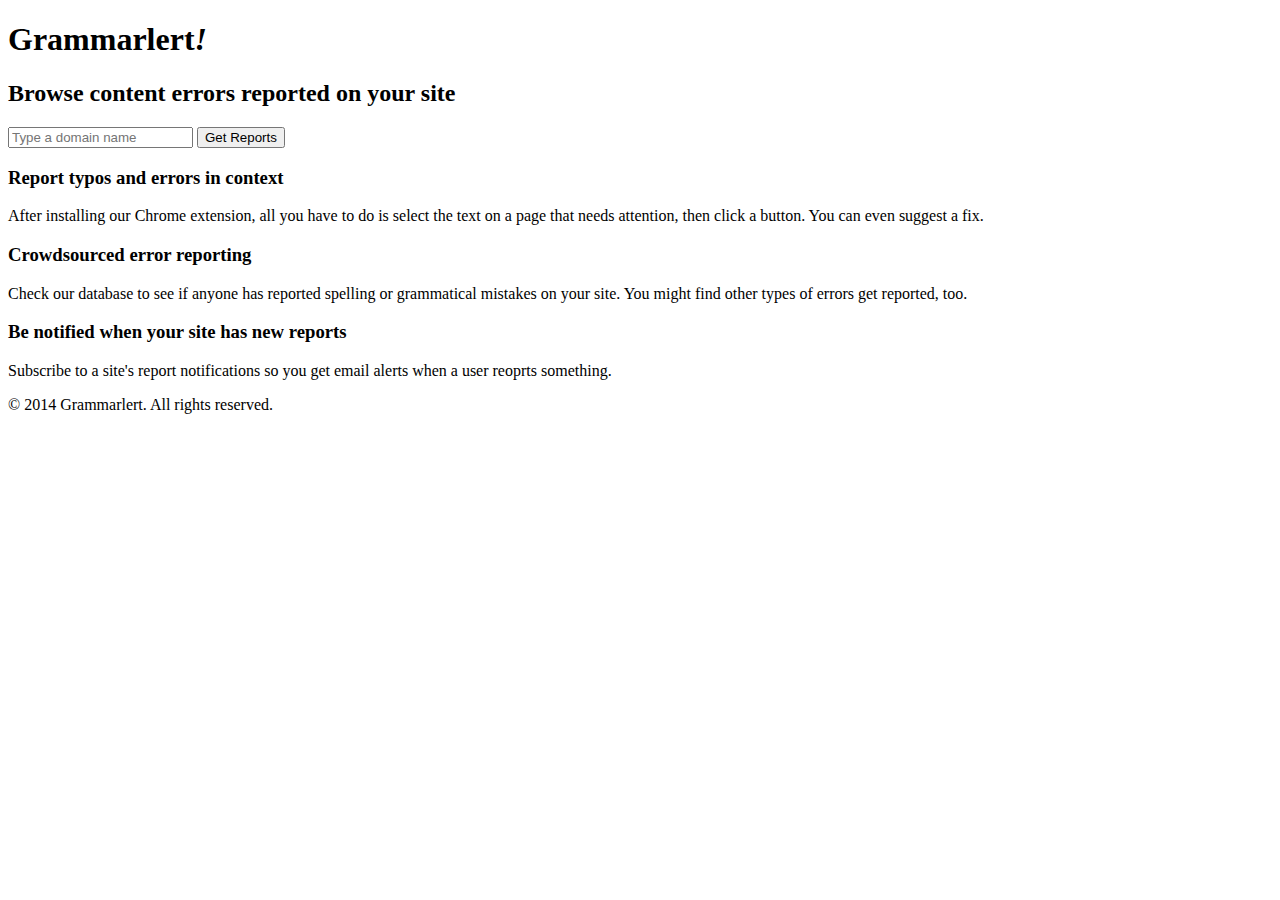
==== public/index.html @ 6b64a37d "Initial commit" ====
<!DOCTYPE html>
<html class="home">
	<head>
		<title>Grammarlert</title>
		<script src="/resources/js/jquery.min.js"></script>
		<script src="/resources/js/tipsy.min.js"></script>
		<script src="/resources/js/script.js"></script>
		<link rel="stylesheet" href="/resources/css/unsemantic.css">
		<link rel="stylesheet" href="/resources/css/tipsy.css">
		<link rel="stylesheet" href="/resources/css/style.css">
	</head>
	<body>
		<header>
			<div class="grid-container">
				<div class="grid-100">
					<h1>
						Grammarlert<i>!</i>
					</h1>
				</div>
			</div>
		</header>

		<div class="grid-container">
			<div class="grid-100">
				<h2>
					Browse content errors reported on your site
				</h2>
				<form class="main-search host-search">
					<input type="text" id="search" name="host" placeholder="Type a domain name" required>
					<input type="submit" value="Get Reports">
					<div class="autocomplete"></div>
				</form>
			</div>

			<div class="grid-33">
				<h3>Report typos and errors in context</h3>
				<p>
					After installing our Chrome extension, all you have to do is select the text on a page that needs attention, then click a button. You can even suggest a fix.
				</p>
			</div>
			<div class="grid-33">
				<h3>Crowdsourced error reporting</h3>
				<p>
					Check our database to see if anyone has reported spelling or grammatical mistakes on your site. You might find other types of errors get reported, too.
				</p>
			</div>
			<div class="grid-33">
				<h3>Be notified when your site has new reports</h3>
				<p>
					Subscribe to a site's report notifications so you get email alerts when a user reoprts something.
				</p>
			</div>
		</div>

		<footer>
			&copy; 2014 Grammarlert. All rights reserved.
		</footer>
	</body>
</html>
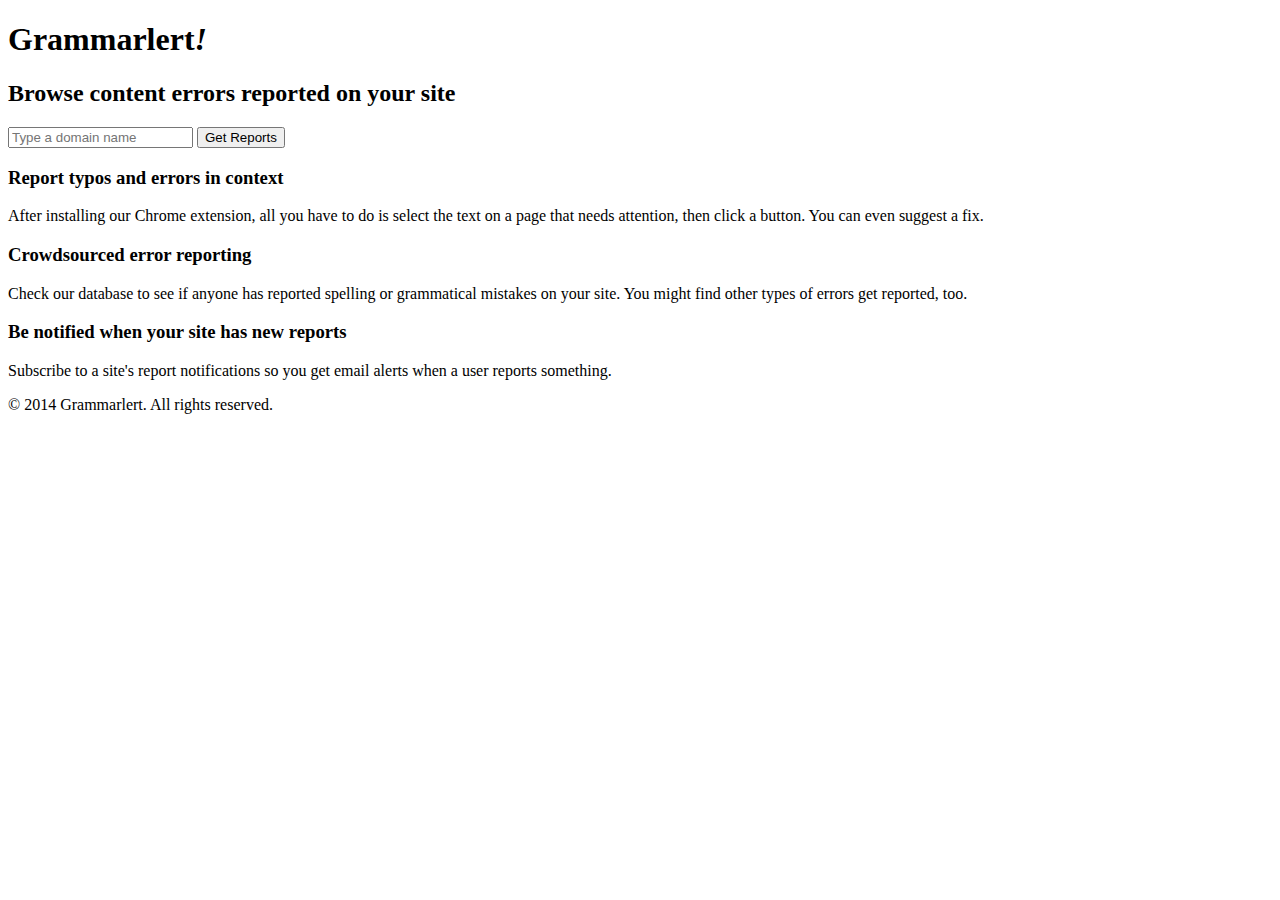
==== commit bbb0069a: "Setting things up to work with the updated Chrome extension." ====
--- a/public/index.html
+++ b/public/index.html
@@ -47,7 +47,7 @@
 			<div class="grid-33">
 				<h3>Be notified when your site has new reports</h3>
 				<p>
-					Subscribe to a site's report notifications so you get email alerts when a user reoprts something.
+					Subscribe to a site's report notifications so you get email alerts when a user reports something.
 				</p>
 			</div>
 		</div>
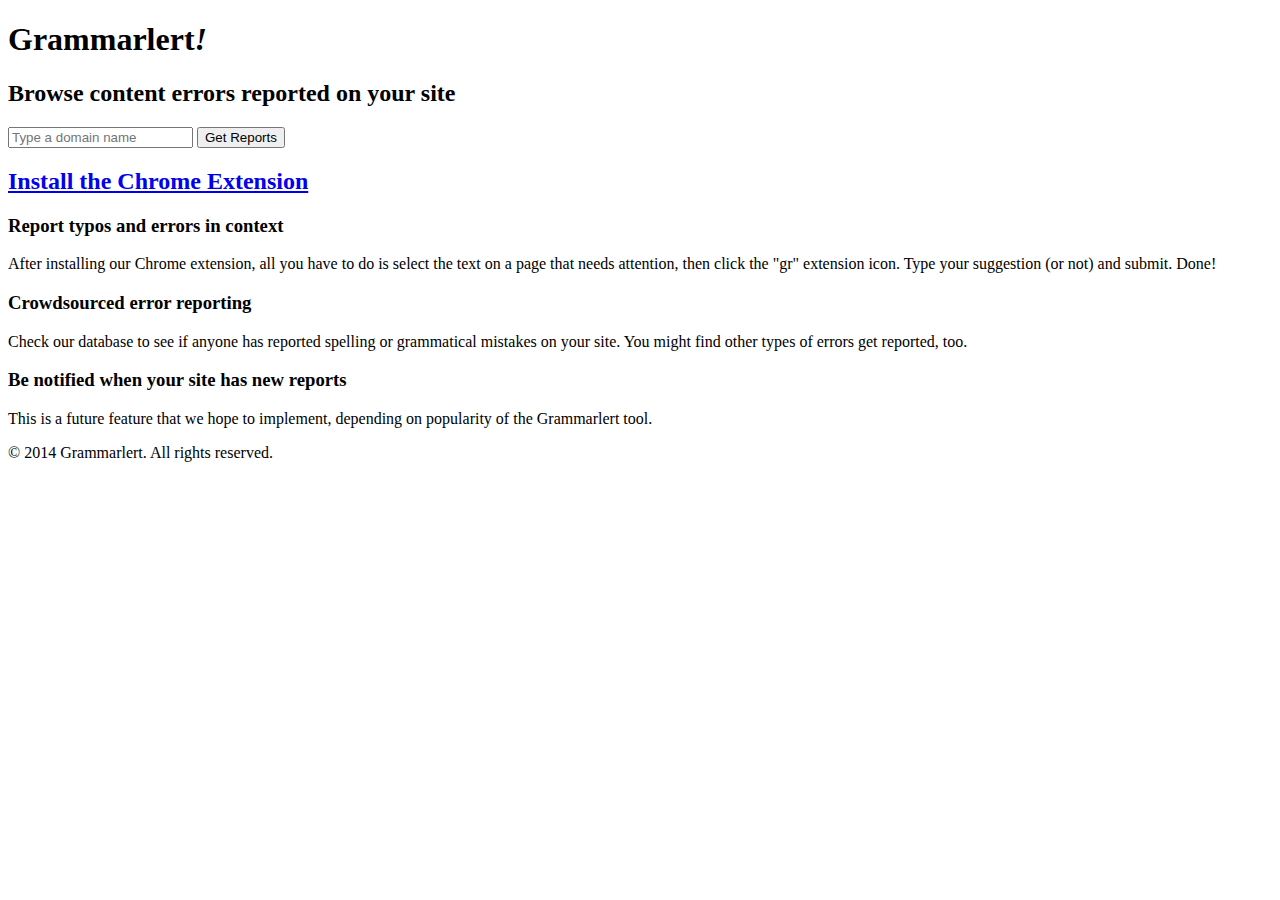
==== commit ec4991af: "Updating the section about notifications." ====
--- a/public/index.html
+++ b/public/index.html
@@ -32,10 +32,14 @@
 				</form>
 			</div>
 
+			<div class="grid-100 download">
+				<h2><a href="https://chrome.google.com/webstore/detail/grammarlert/hdpmankgkmdchccoimhhbookmkhbdmnm" target="_blank">Install the Chrome Extension</a></h2>
+			</div>
+
 			<div class="grid-33">
 				<h3>Report typos and errors in context</h3>
 				<p>
-					After installing our Chrome extension, all you have to do is select the text on a page that needs attention, then click a button. You can even suggest a fix.
+					After installing our Chrome extension, all you have to do is select the text on a page that needs attention, then click the "gr" extension icon. Type your suggestion (or not) and submit. Done!
 				</p>
 			</div>
 			<div class="grid-33">
@@ -47,7 +51,8 @@
 			<div class="grid-33">
 				<h3>Be notified when your site has new reports</h3>
 				<p>
-					Subscribe to a site's report notifications so you get email alerts when a user reports something.
+                    <!-- Subscribe to a site's report notifications so you get email alerts when a user reports something. -->
+                    This is a future feature that we hope to implement, depending on popularity of the Grammarlert tool.
 				</p>
 			</div>
 		</div>
@@ -56,4 +61,4 @@
 			&copy; 2014 Grammarlert. All rights reserved.
 		</footer>
 	</body>
-</html>+</html>
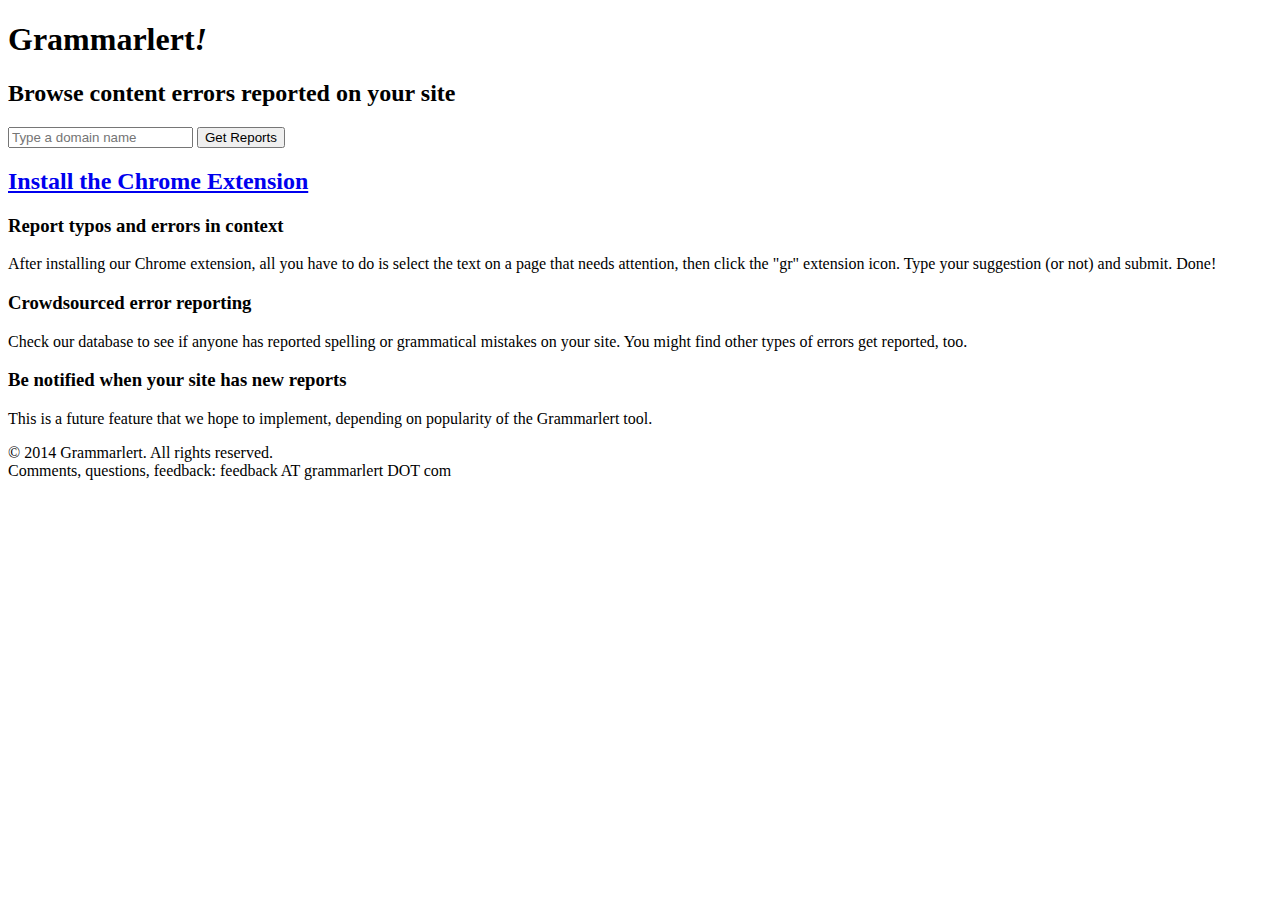
==== commit 273cef6f: "Adding some text content." ====
--- a/public/index.html
+++ b/public/index.html
@@ -51,14 +51,15 @@
 			<div class="grid-33">
 				<h3>Be notified when your site has new reports</h3>
 				<p>
-                    <!-- Subscribe to a site's report notifications so you get email alerts when a user reports something. -->
-                    This is a future feature that we hope to implement, depending on popularity of the Grammarlert tool.
+					<!-- Subscribe to a site's report notifications so you get email alerts when a user reports something. -->
+					This is a future feature that we hope to implement, depending on popularity of the Grammarlert tool.
 				</p>
 			</div>
 		</div>
 
 		<footer>
-			&copy; 2014 Grammarlert. All rights reserved.
+			&copy; 2014 Grammarlert. All rights reserved.<br>
+			Comments, questions, feedback: feedback AT grammarlert DOT com
 		</footer>
 	</body>
 </html>
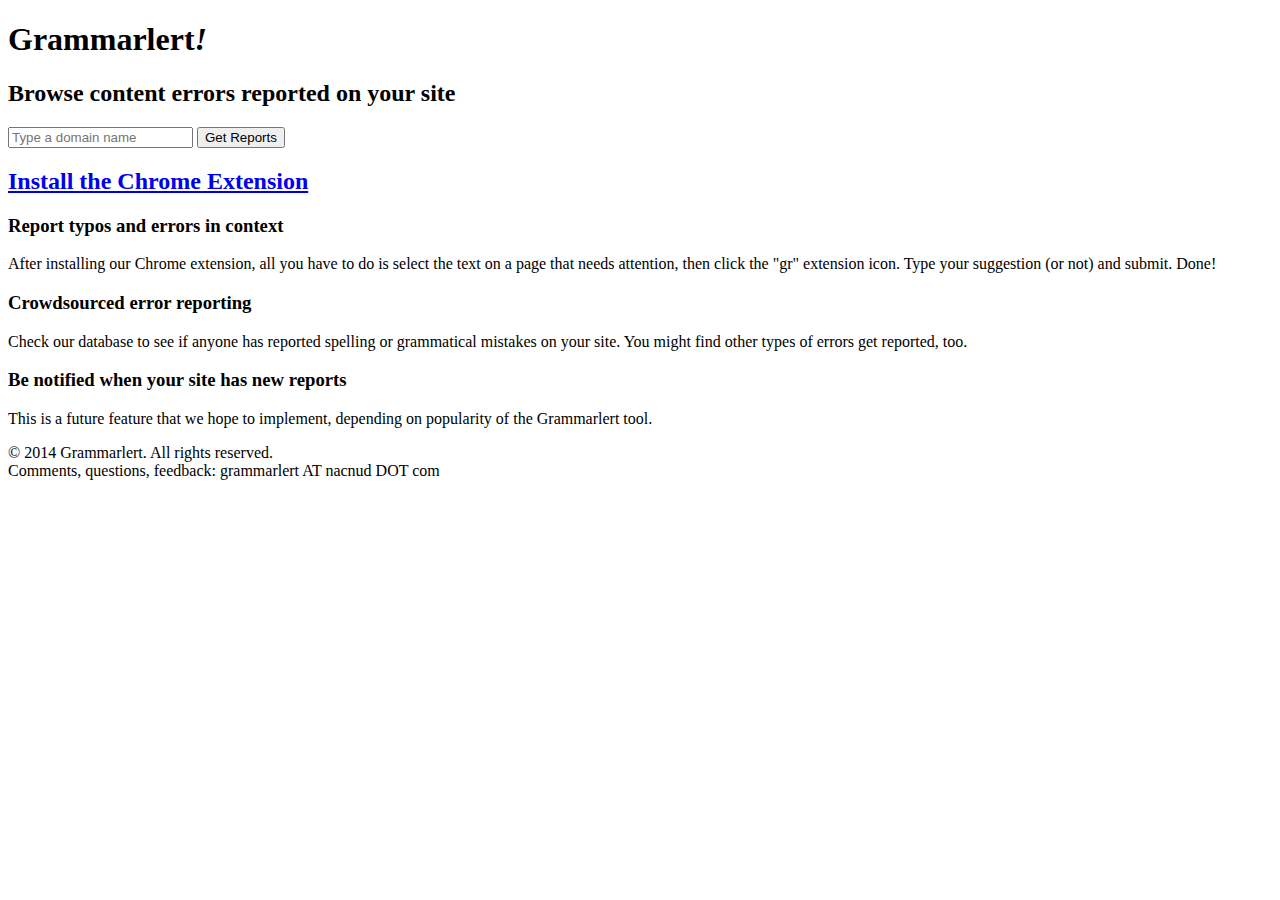
==== commit b9950663: "updating email address" ====
--- a/public/index.html
+++ b/public/index.html
@@ -59,7 +59,7 @@
 
 		<footer>
 			&copy; 2014 Grammarlert. All rights reserved.<br>
-			Comments, questions, feedback: feedback AT grammarlert DOT com
+			Comments, questions, feedback: grammarlert AT nacnud DOT com
 		</footer>
 	</body>
 </html>
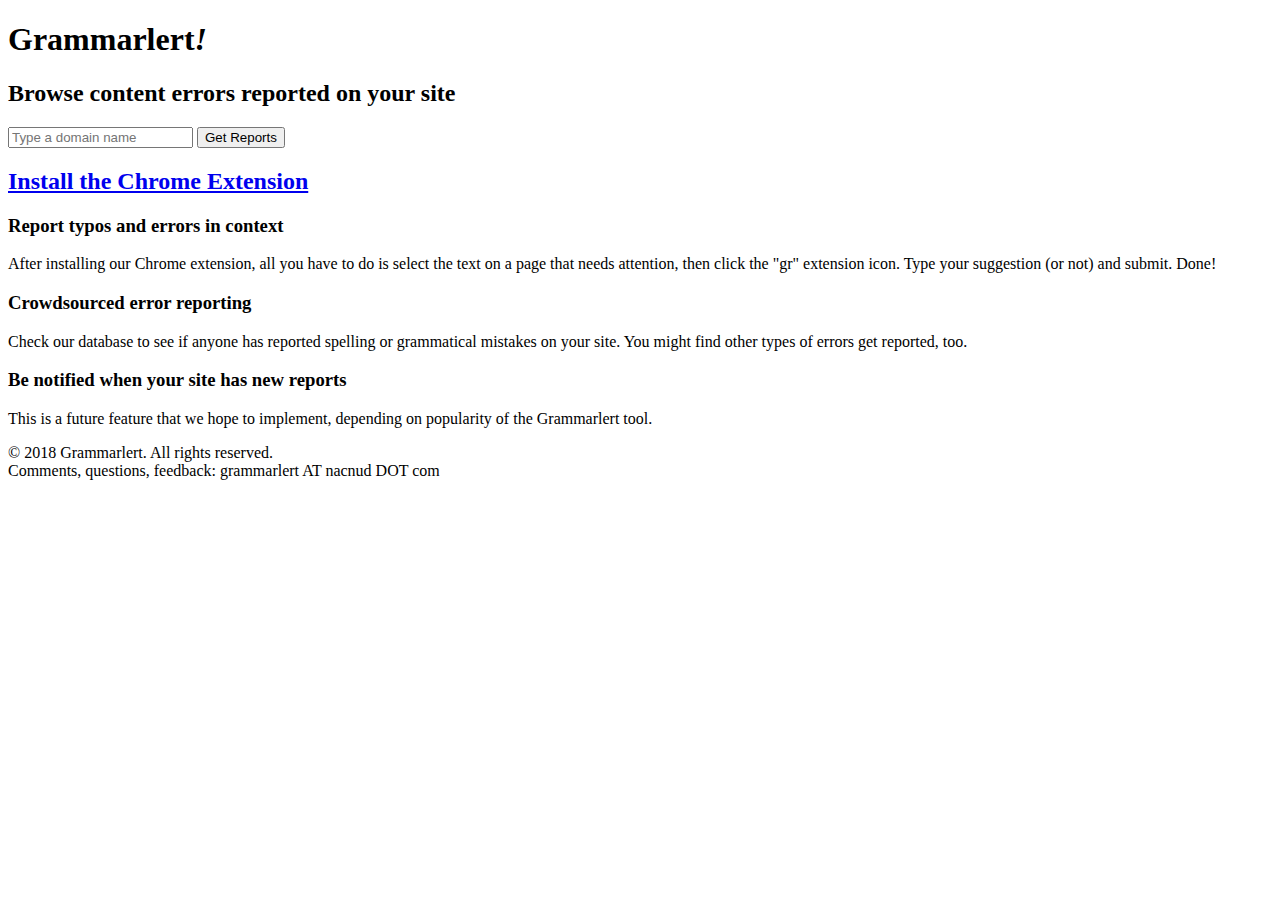
==== commit 35c09343: "updated copyright date" ====
--- a/public/index.html
+++ b/public/index.html
@@ -58,7 +58,7 @@
 		</div>
 
 		<footer>
-			&copy; 2014 Grammarlert. All rights reserved.<br>
+			&copy; 2018 Grammarlert. All rights reserved.<br>
 			Comments, questions, feedback: grammarlert AT nacnud DOT com
 		</footer>
 	</body>
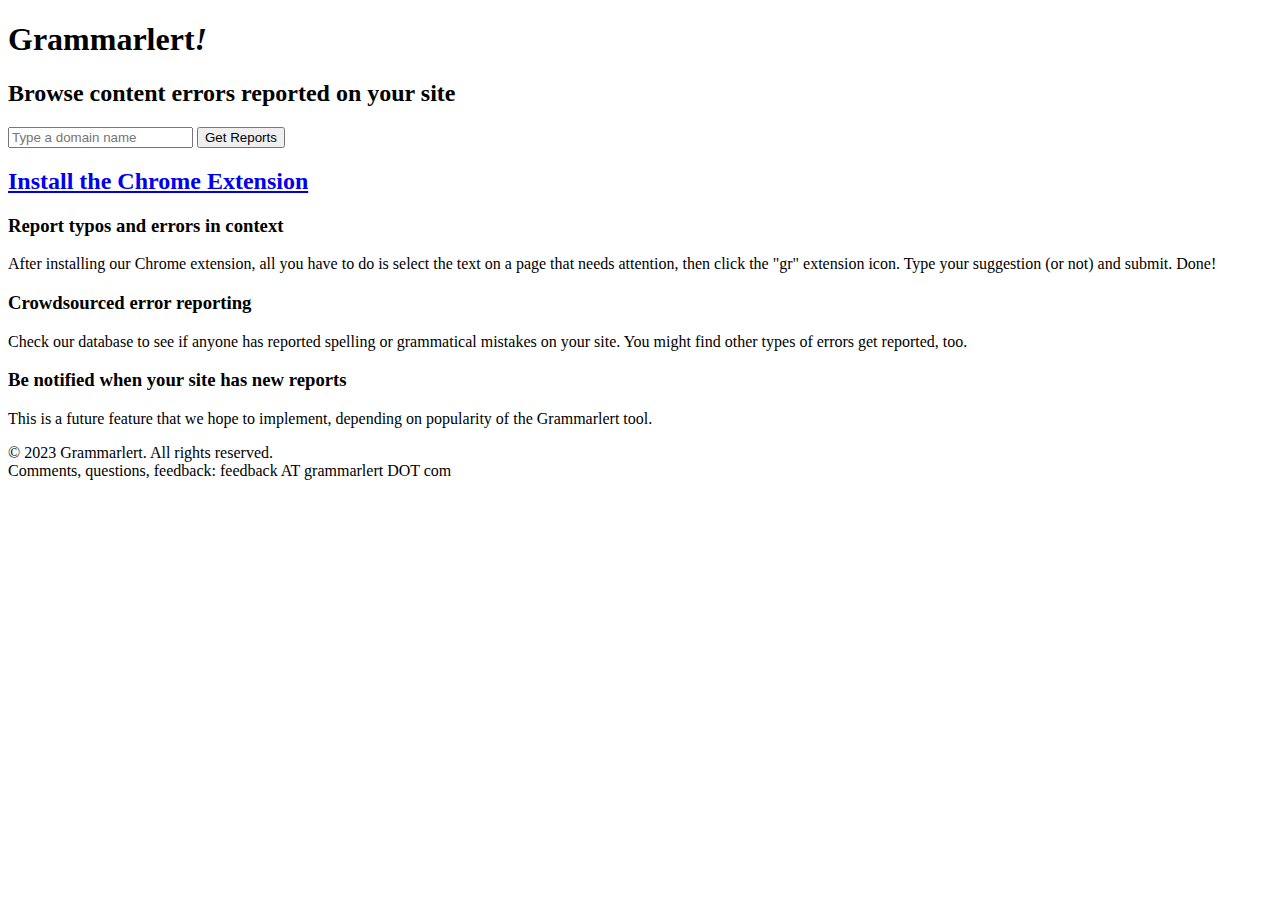
==== commit e83defcd: "Updating URL" ====
--- a/public/index.html
+++ b/public/index.html
@@ -58,8 +58,8 @@
 		</div>
 
 		<footer>
-			&copy; 2018 Grammarlert. All rights reserved.<br>
-			Comments, questions, feedback: grammarlert AT nacnud DOT com
+			&copy; 2023 Grammarlert. All rights reserved.<br>
+			Comments, questions, feedback: feedback AT grammarlert DOT com
 		</footer>
 	</body>
 </html>
